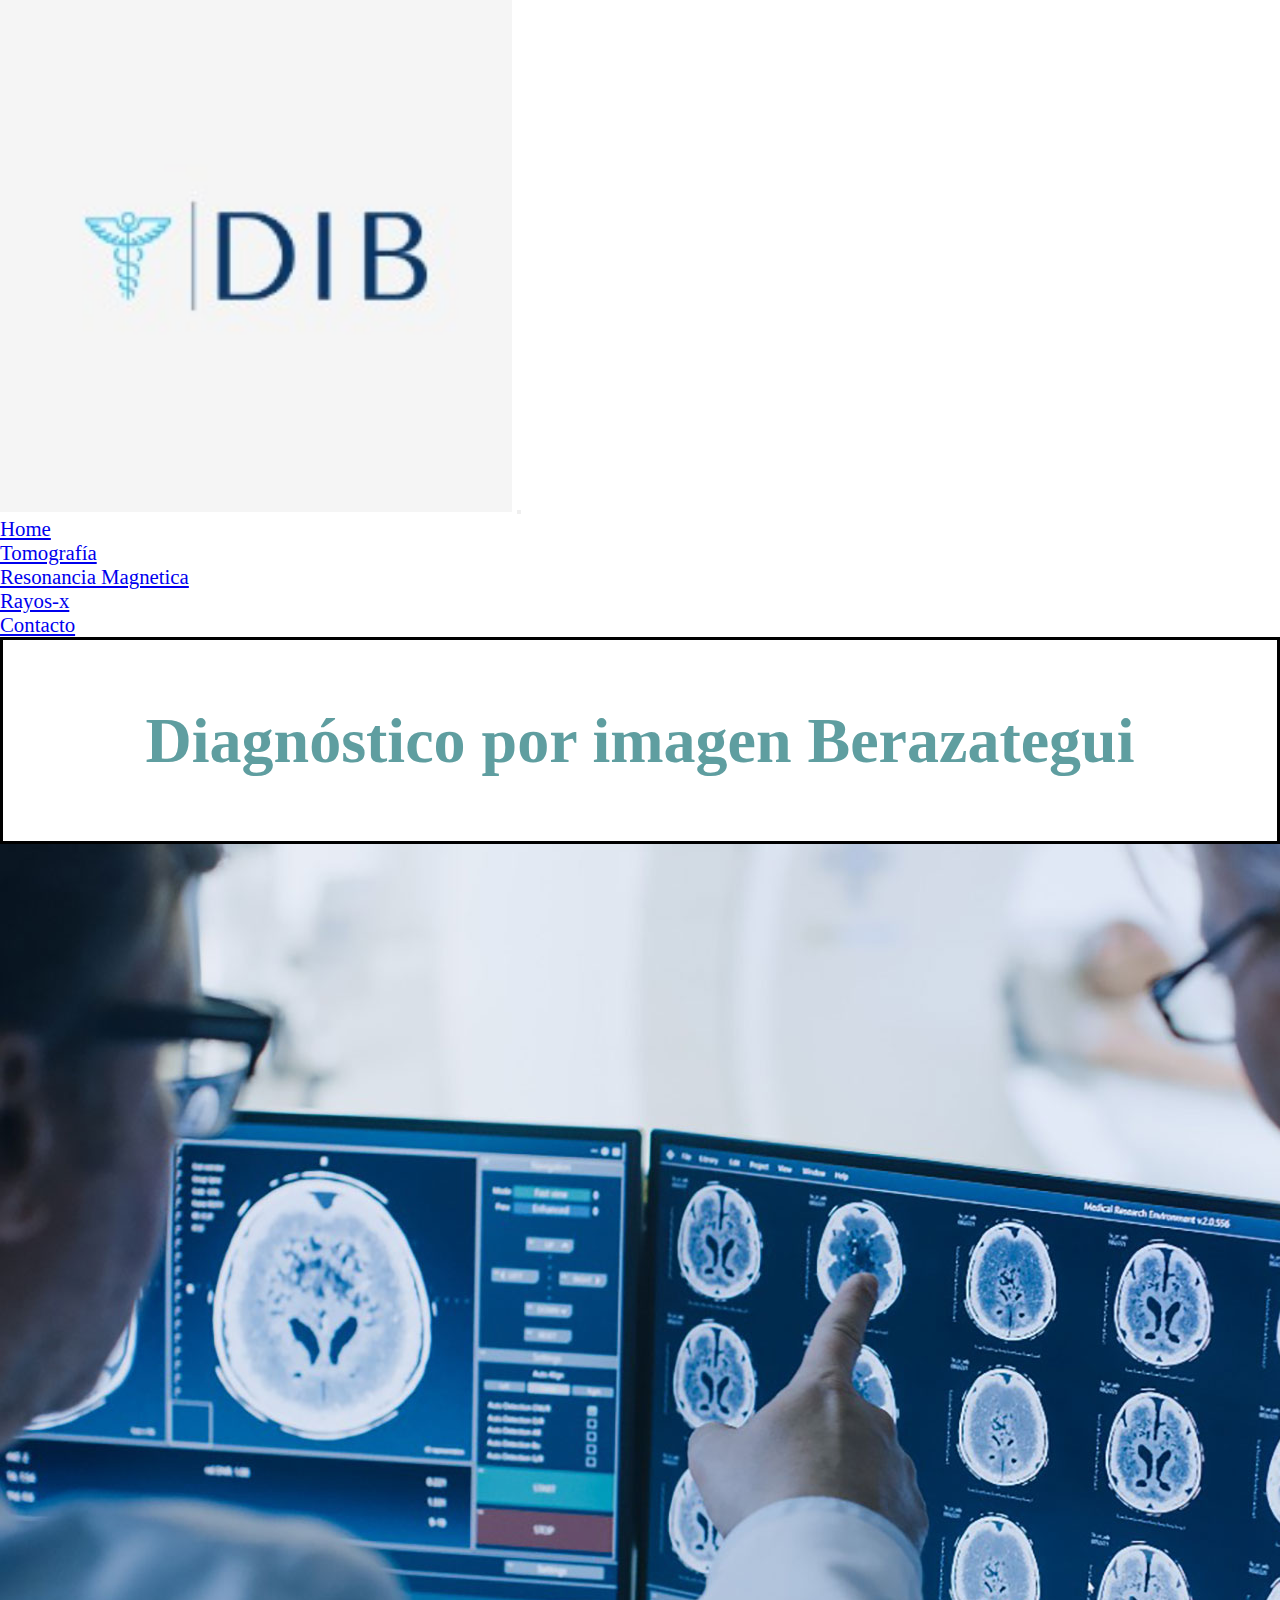
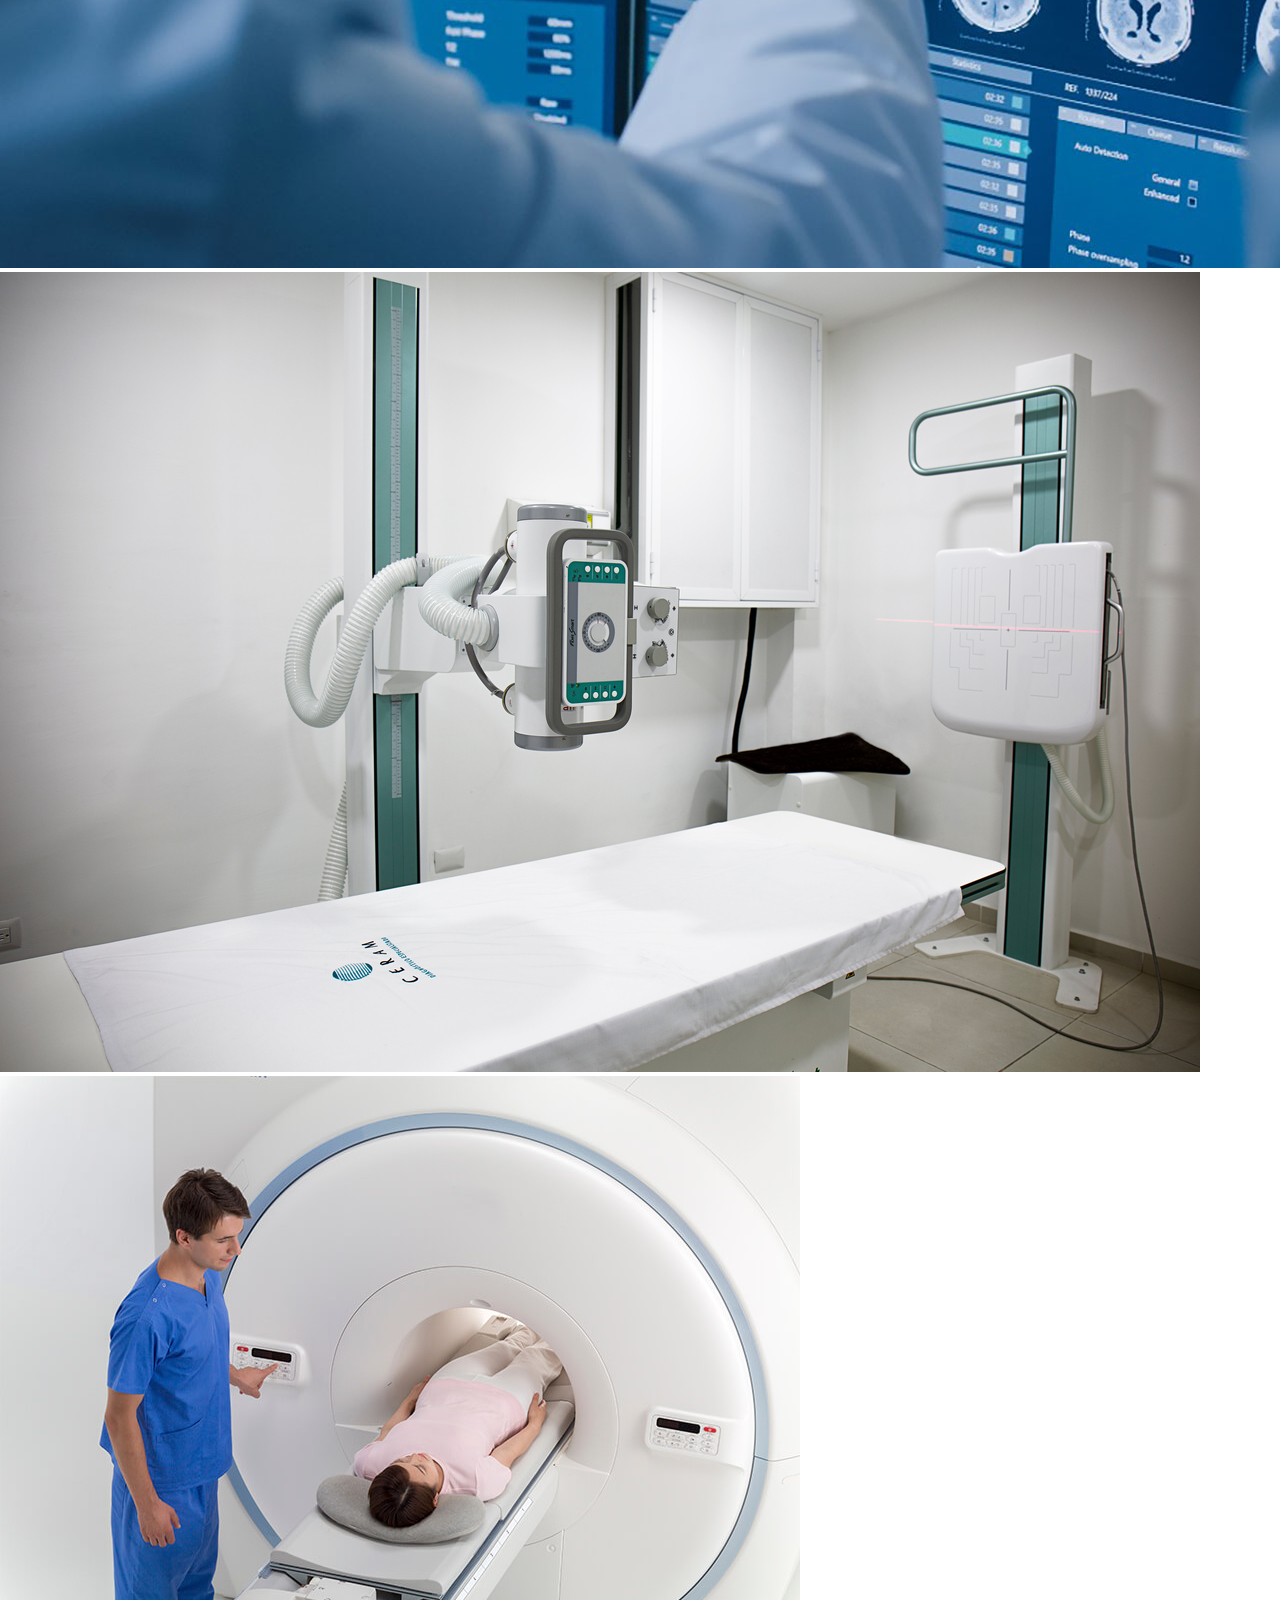
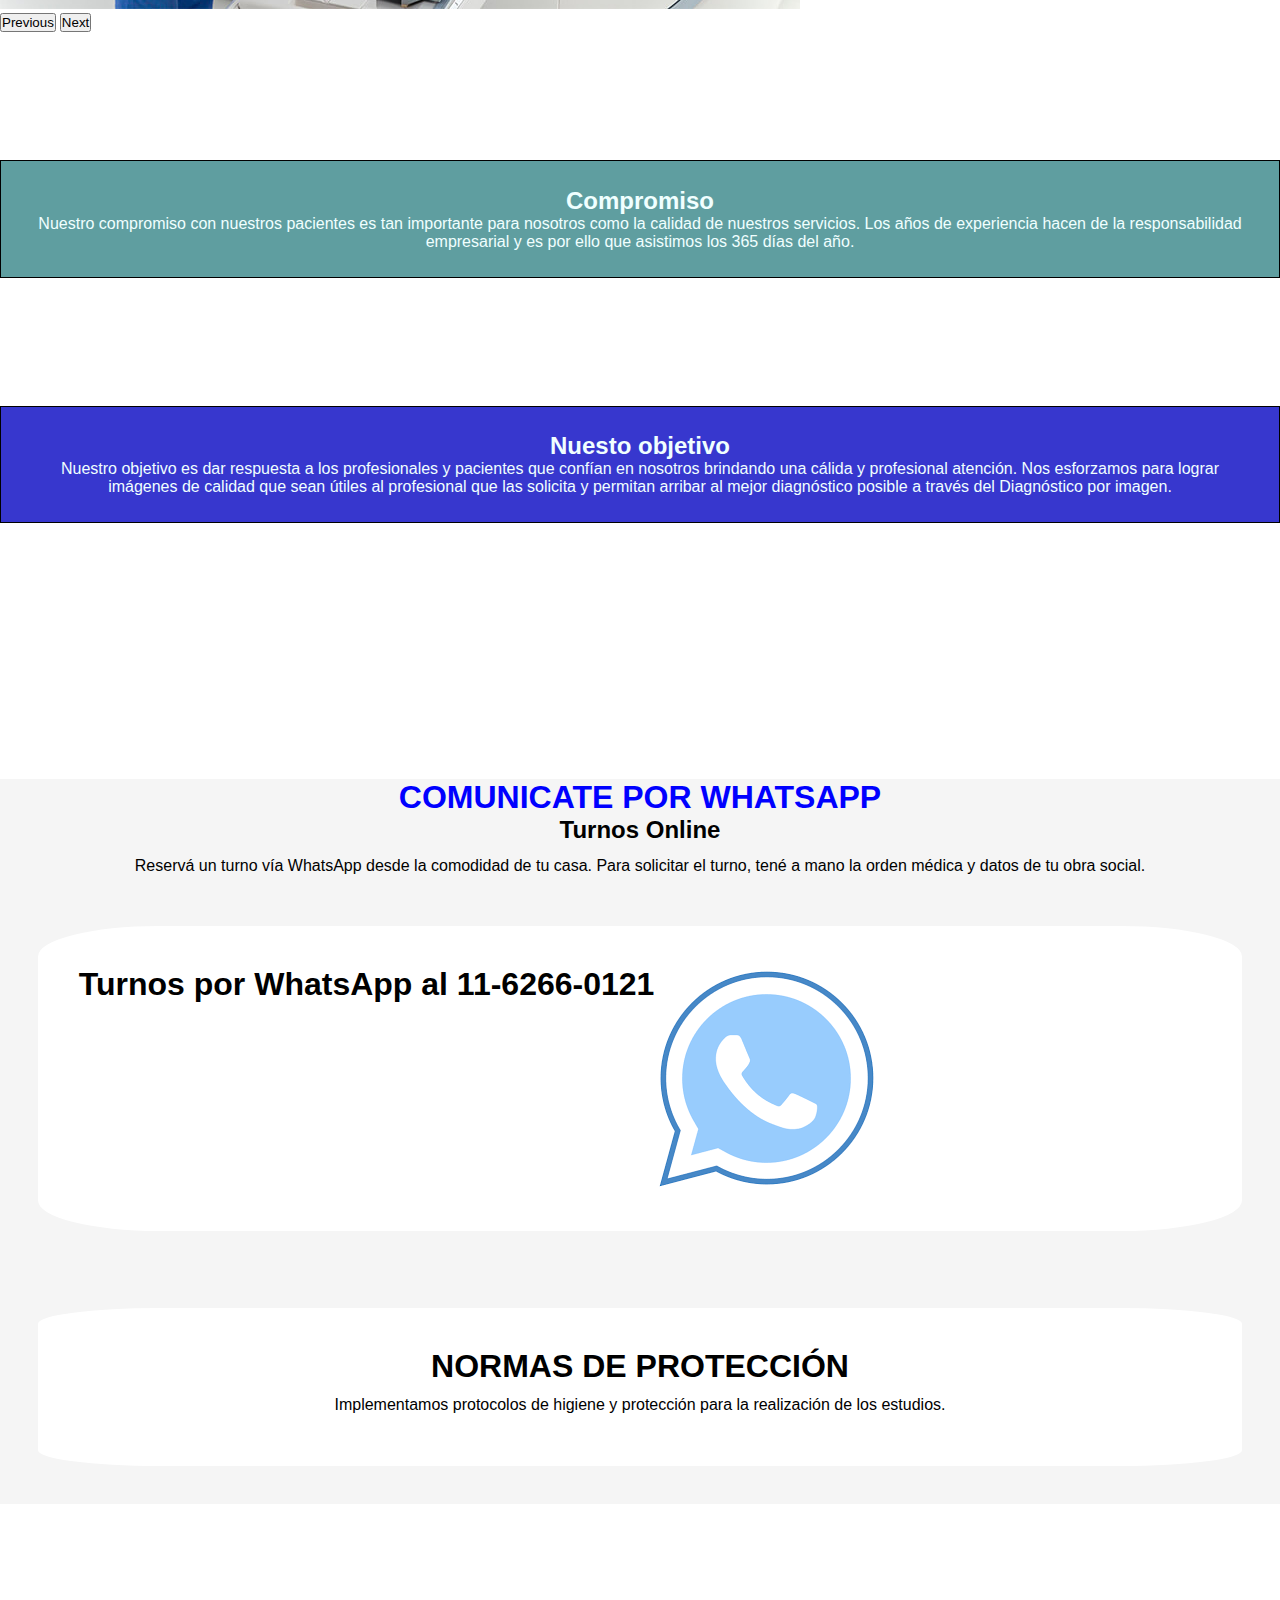
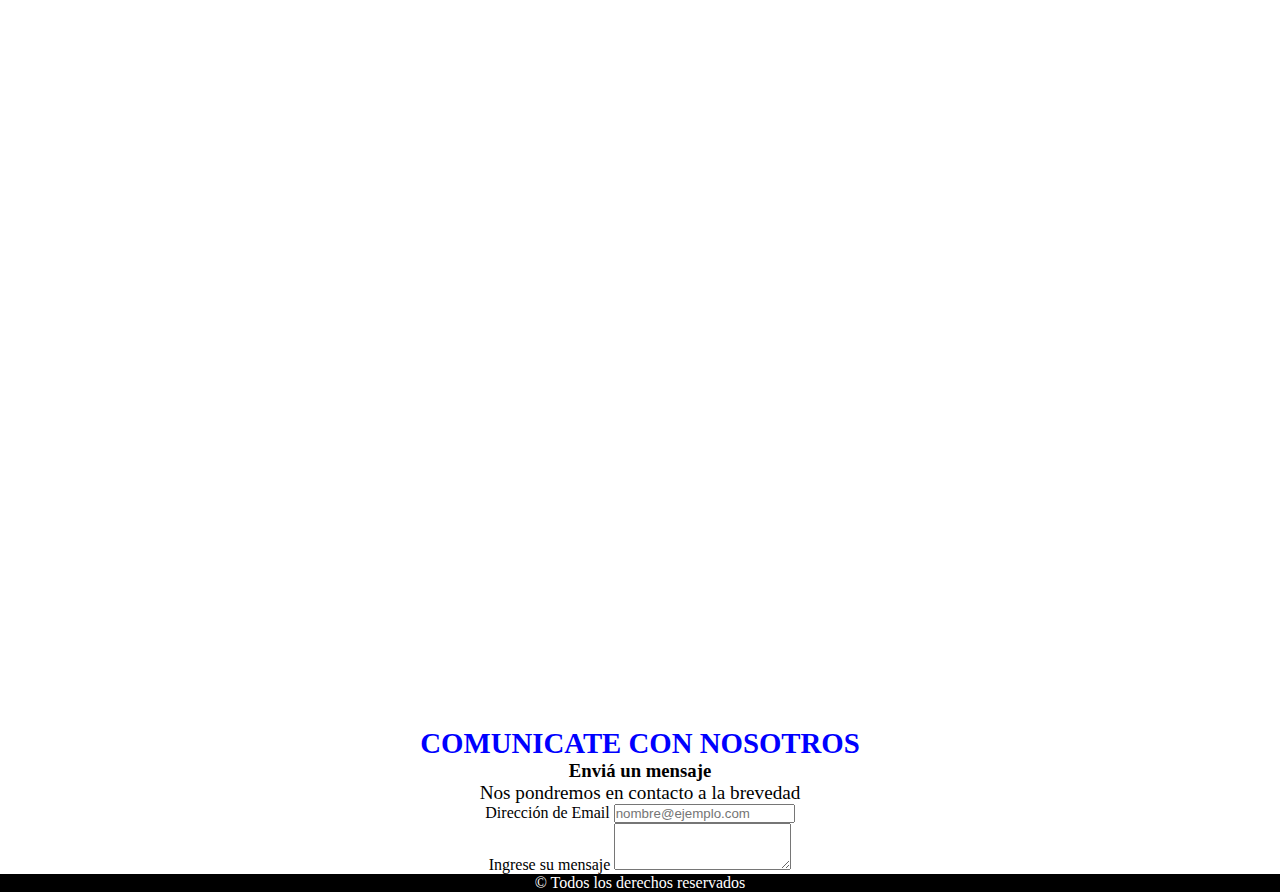
==== index.html @ 7332e7e5 "aplicando sass" ====
<!DOCTYPE html>
<html lang="en">
<head>
    <meta charset="UTF-8">
    <meta http-equiv="X-UA-Compatible" content="IE=edge">
    <meta name="viewport" content="width=device-width, initial-scale=1.0">
    <title>Document</title>
    <!-- CSS only -->
    <link href="https://cdn.jsdelivr.net/npm/bootstrap@5.2.0-beta1/dist/css/bootstrap.min.css" rel="stylesheet" integrity="sha384-0evHe/X+R7YkIZDRvuzKMRqM+OrBnVFBL6DOitfPri4tjfHxaWutUpFmBp4vmVor" crossorigin="anonymous">
    <link rel="stylesheet" href="./sass/styles.css">
</head>
<body>

    
    <!-- ************************************************************************************************************************************************************ -->
    <header class="header">

        <nav class="navbar navbar-dark navbar-expand-lg bg-dark"><!-- EMPIEZA BARRA DE NAVEGACION -->
        <div class="container-fluid">
          <a class="navbar-brand" href="./index.html"><img class="header__logo" src="./img/logo.jpg" alt="logo"></a>
          <button class="navbar-toggler" type="button" data-bs-toggle="collapse" data-bs-target="#navbarNav" aria-controls="navbarNav" aria-expanded="false" aria-label="Toggle navigation">
            <span class="navbar-toggler-icon"></span>
          </button>
          <div class="collapse navbar-collapse" id="navbarNav">
            <ul class="navbar-nav">
              <li class="nav-item">
                <a class="nav-link active" aria-current="page" href="./index.html">Home</a>
              </li>
              <li class="nav-item">
                <a class="nav-link" href="./Pages/tomografia.html">Tomografía</a>
              </li>
              <li class="nav-item">
                <a class="nav-link" href="./Pages/resonancia.html">Resonancia Magnetica</a>
              </li>
              <li class="nav-item">
                <a class="nav-link" href="./Pages/rayos.html">Rayos-x</a>
              </li>
              <li class="nav-item">
                <a class="nav-link" href="./Pages/contacto.html">Contacto</a>
              </li>
            </ul>
          </div>
        </div>
      </nav>         <!-- FIN DE LA BARRA DE NAVEGACION -->
    
      <div class="header__title">
        <h1>Diagnóstico por imagen Berazategui</h1>
      </div>
    </header>  
    <!-- ************************************************************************************************************************************************************ -->

  



    <!-- ************************************************************************************************************************************************************ -->

    <div id="carouselExampleControls" class="carousel slide" data-bs-ride="carousel"> <!--EMPIEZA EL CARROUSEL -->
        <div class="carousel-inner">
          <div class="carousel-item active">
            <img src="./img/dpi.jpg" class="d-block w-100" alt="doctores viendo imagenes">
          </div>
          <div class="carousel-item">
            <img src="./img/sala-de-rayos.jpg" class="d-block w-100" alt="sala de rayos">
          </div>
          <div class="carousel-item">
            <img src="./img/resonancia-magnética.jpg" class="d-block w-100" alt="resonancia-magnética">
          </div>
        </div>
        <button class="carousel-control-prev" type="button" data-bs-target="#carouselExampleControls" data-bs-slide="prev">
          <span class="carousel-control-prev-icon" aria-hidden="true"></span>
          <span class="visually-hidden">Previous</span>
        </button>
        <button class="carousel-control-next" type="button" data-bs-target="#carouselExampleControls" data-bs-slide="next">
          <span class="carousel-control-next-icon" aria-hidden="true"></span>
          <span class="visually-hidden">Next</span>
        </button>
      </div>
    
  <div class="container box">    
    <div class="row">
      <div class="col-12 col-lg-6">
        <article class="box__article">
            <h2>Compromiso</h2>
            <p>Nuestro compromiso con nuestros pacientes es tan importante para nosotros como la calidad de nuestros servicios. Los años de experiencia hacen de la responsabilidad empresarial y es por ello que asistimos los 365 días del año.</p>
        </article> 
      </div>  
      <div class="col-12 col-lg-6">
        <article class="box__article2">
          <h2>Nuesto objetivo</h2>
          <p>Nuestro objetivo es dar respuesta a los profesionales y pacientes que confían en nosotros brindando una cálida y profesional atención.

            Nos esforzamos para lograr imágenes de calidad que sean útiles al profesional que las solicita y permitan arribar al mejor diagnóstico posible a través del Diagnóstico por imagen.</p>
        </article>
      </div>  
    </div>
  </div>  
  <div class="container caja">  
    <div class="row">
      <div class="col-12 col-lg-6">
      <article class="caja__turnos">
          <h3>COMUNICATE POR WHATSAPP</h3>
          <h2>Turnos Online</h2>
          <p>Reservá un turno vía WhatsApp desde la comodidad de tu casa.
          Para solicitar el turno, tené a mano la orden médica y datos de tu obra social.</p>

          <div class="caja__wp">
              <h3>Turnos por WhatsApp al 11-6266-0121</h3>
              <img src="./img/wpazul.png"alt="logo whatsapp">
          </div>
      
      
          <div class="caja__normas">
            <h3>NORMAS DE PROTECCIÓN</h3>
            <p>Implementamos protocolos de higiene y protección para la realización de los estudios.</p>
          </div>
      </article>
    </div> 

    <div class="col-12 col-lg-6">
        <div class="sociales">
          <h3>Atención a Particulares y Obras Sociales</h3>
          <p>Para incorporar obras sociales a nuestra cartilla de atención, comunicarse al telefono 011-7985-6931</p>
        </div>   
      </div>  
    </div>
  </div>

  <div class="container form">
    <div class="form__text">
      <h4>COMUNICATE CON NOSOTROS</h4>
      <h3>Enviá un mensaje</h3>
      <p>Nos pondremos en contacto a la brevedad</p>
      <div class="mb-3">
        <label for="exampleFormControlInput1" class="form-label">Dirección de Email </label>
        <input type="email" class="form-control" id="exampleFormControlInput1" placeholder="nombre@ejemplo.com">
      </div>
      <div class="mb-3">
        <label for="exampleFormControlTextarea1" class="form-label">Ingrese su mensaje</label>
        <textarea class="form-control" id="exampleFormControlTextarea1" rows="3"></textarea>
      </div>
    </div>
  </div>


  <footer class="footer">
      <p>© Todos los derechos reservados</p>
  </footer>
  

<!-- JavaScript Bundle with Popper -->
<script src="https://cdn.jsdelivr.net/npm/bootstrap@5.2.0-beta1/dist/js/bootstrap.bundle.min.js" integrity="sha384-pprn3073KE6tl6bjs2QrFaJGz5/SUsLqktiwsUTF55Jfv3qYSDhgCecCxMW52nD2" crossorigin="anonymous"></script>    
</body>
</html>
---- sass/styles.css ----
* {
  margin: 0%;
  padding: 0%;
}

/* estilos del index */
.header__logo {
  width: 40%;
}

.header .header__title {
  border: 3px solid black;
}

.header .header__title h1 {
  text-align: center;
  font-size: 2rem;
  color: cadetblue;
  padding: 5%;
}

.header nav {
  font-size: 130%;
}

.box__article {
  border: 1px solid black;
  padding: 2%;
  background-color: cadetblue;
  color: azure;
  font-family: sans-serif;
  text-align: center;
  height: 100%;
  margin-top: 10%;
}

.box__article2 {
  border: 1px solid black;
  padding: 2%;
  background-color: #3737ce;
  color: azure;
  font-family: sans-serif;
  text-align: center;
  height: 100%;
  margin-top: 10%;
}

.caja__turnos {
  text-align: center;
  font-family: sans-serif;
  background-color: whitesmoke;
  display: -webkit-box;
  display: -ms-flexbox;
  display: flex;
  -webkit-box-orient: vertical;
  -webkit-box-direction: normal;
      -ms-flex-direction: column;
          flex-direction: column;
  margin-top: 20%;
}

.caja__turnos p {
  padding: 1%;
  text-align: center;
}

.caja__turnos h3 {
  color: blue;
  font-size: 2rem;
}

.caja__wp {
  display: -webkit-box;
  display: -ms-flexbox;
  display: flex;
  -webkit-box-orient: horizontal;
  -webkit-box-direction: normal;
      -ms-flex-direction: row;
          flex-direction: row;
  margin: 3%;
  background-color: white;
  border: 2px solid white;
  padding: 3%;
  border-radius: 10%;
  max-width: 100%;
}

.caja__wp img {
  width: 20%;
}

.caja__wp h3 {
  color: black;
}

.caja__normas {
  display: -webkit-box;
  display: -ms-flexbox;
  display: flex;
  -webkit-box-orient: vertical;
  -webkit-box-direction: normal;
      -ms-flex-direction: column;
          flex-direction: column;
  margin: 3%;
  background-color: white;
  border: 2px solid white;
  padding: 3%;
  border-radius: 10%;
  max-width: 100%;
}

.caja__normas h3 {
  color: black;
}

.sociales {
  margin-top: 20%;
  margin-bottom: 20%;
  background-image: url("https://imagenes.lainformacion.com/files/twitter_thumbnail/uploads/imagenes/2020/10/05/firma-contrato-alquiler.png");
  background-size: cover;
  padding: 10%;
  color: white;
  display: -webkit-box;
  display: -ms-flexbox;
  display: flex;
  -webkit-box-orient: vertical;
  -webkit-box-direction: normal;
      -ms-flex-direction: column;
          flex-direction: column;
  -webkit-box-align: center;
      -ms-flex-align: center;
          align-items: center;
  -webkit-box-pack: center;
      -ms-flex-pack: center;
          justify-content: center;
  height: 83%;
}

.sociales h3 {
  font-size: 180%;
}

.sociales p {
  font-size: 120%;
}

.form__text {
  text-align: center;
  margin-top: 20%;
}

.form__text h4 {
  color: blue;
  font-size: 180%;
}

.form__text p {
  font-size: 120%;
}

.footer {
  background-color: black;
  text-align: center;
}

.footer p {
  color: white;
}

@media (min-width: 992px) {
  .header .header__title h1 {
    font-size: 4rem;
  }
}

/* fin de estilos del index */
/*# sourceMappingURL=styles.css.map */
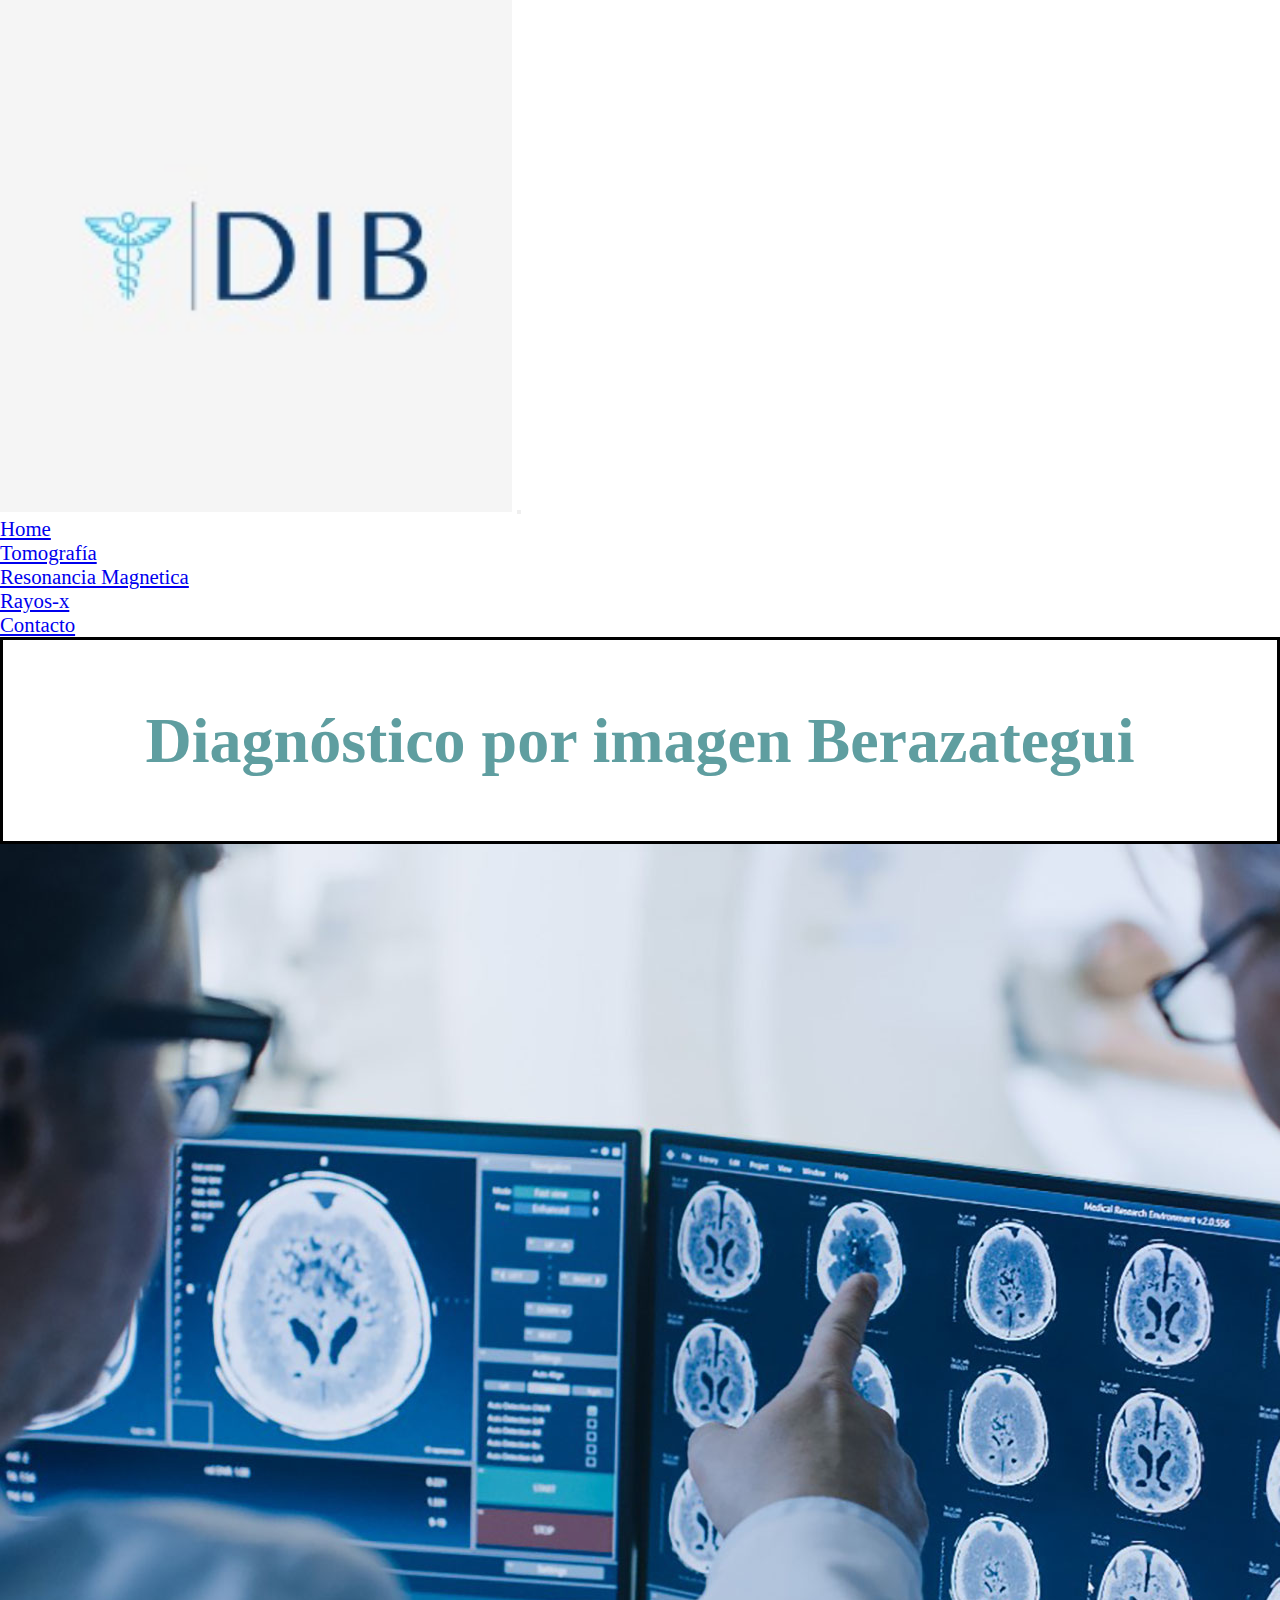
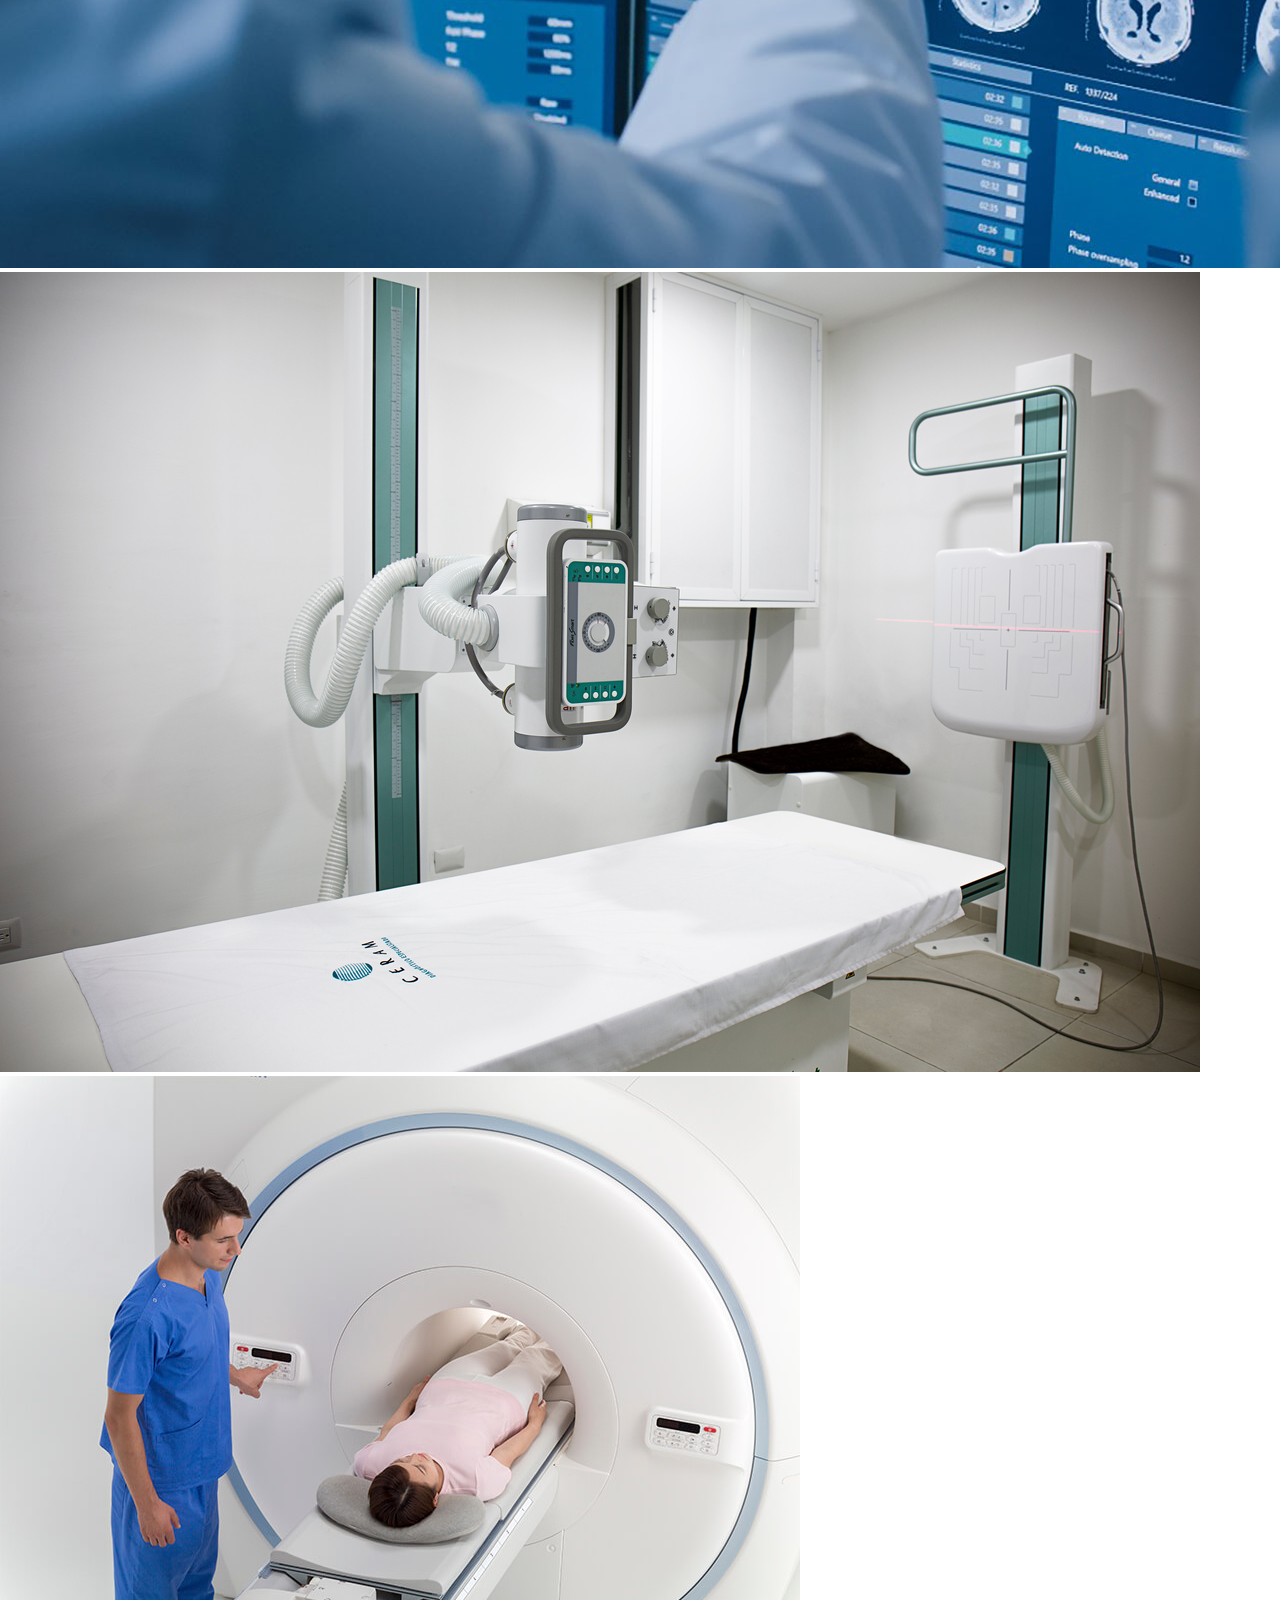
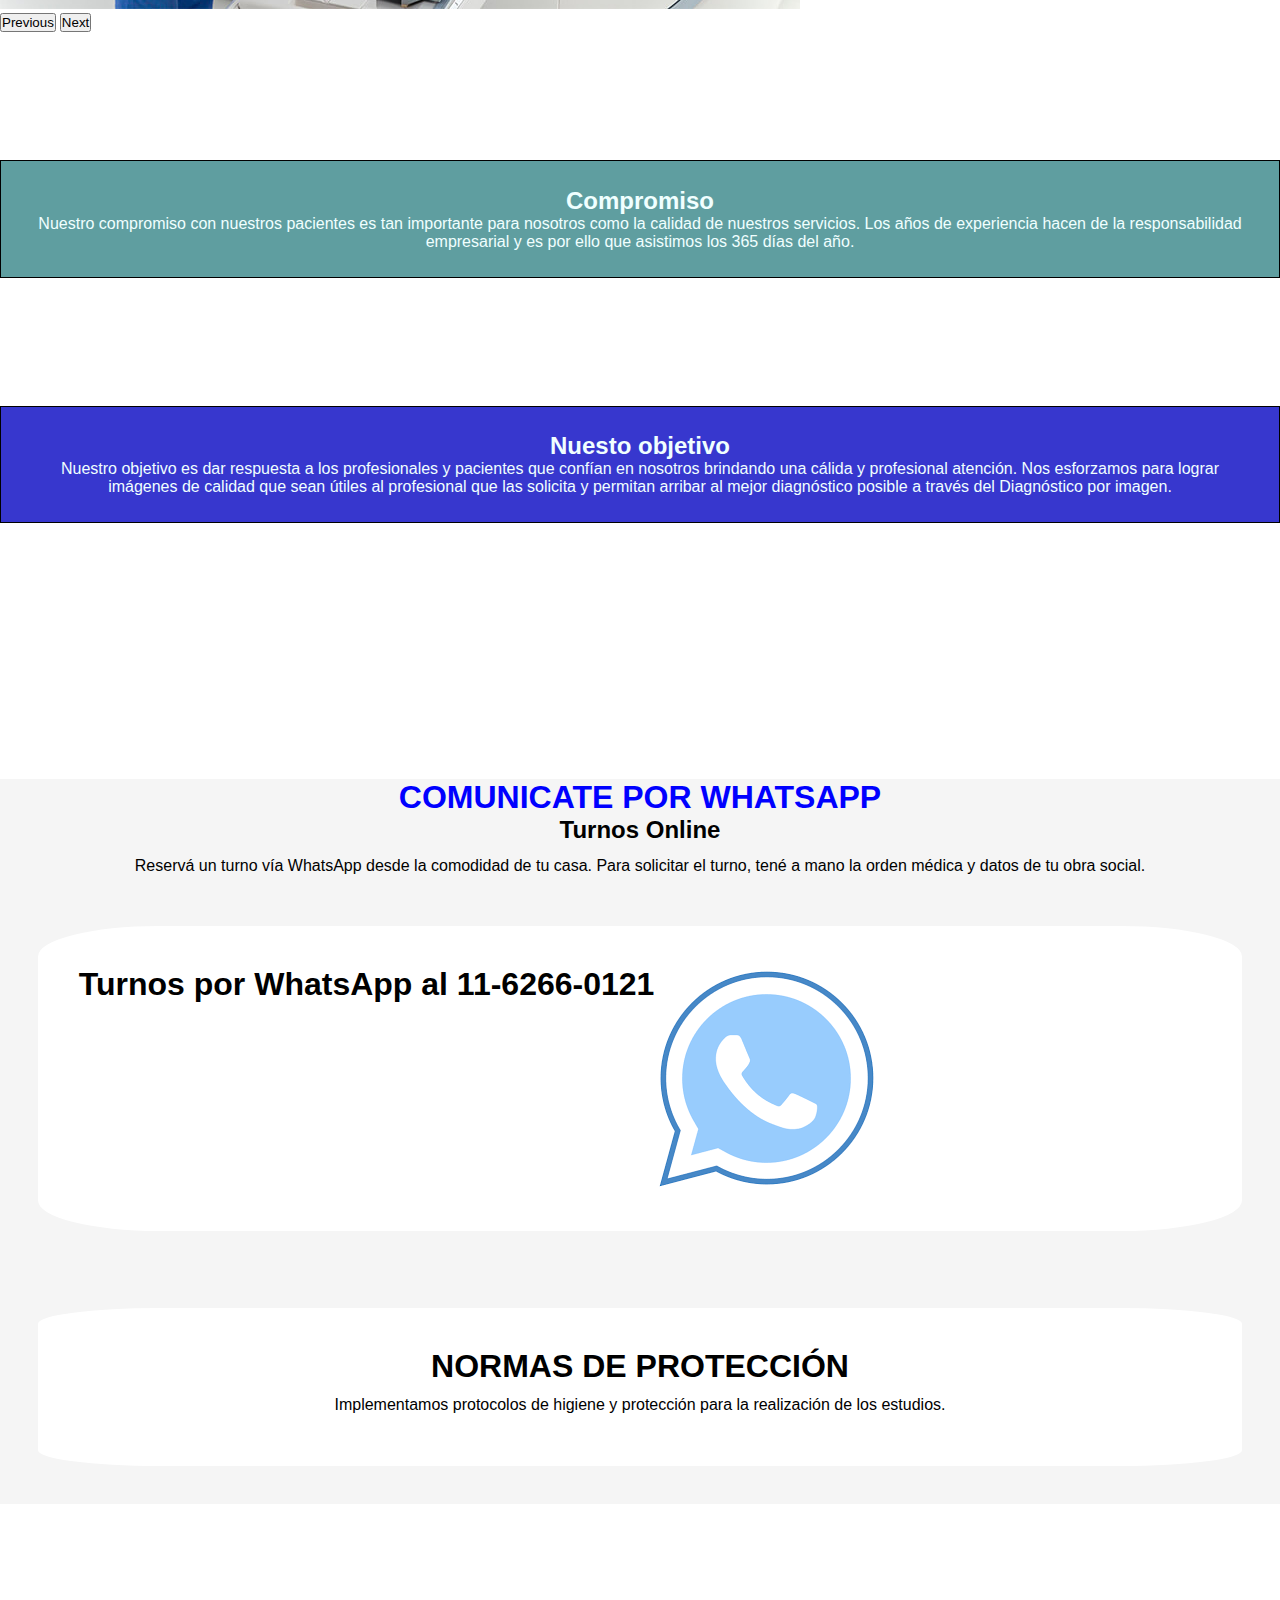
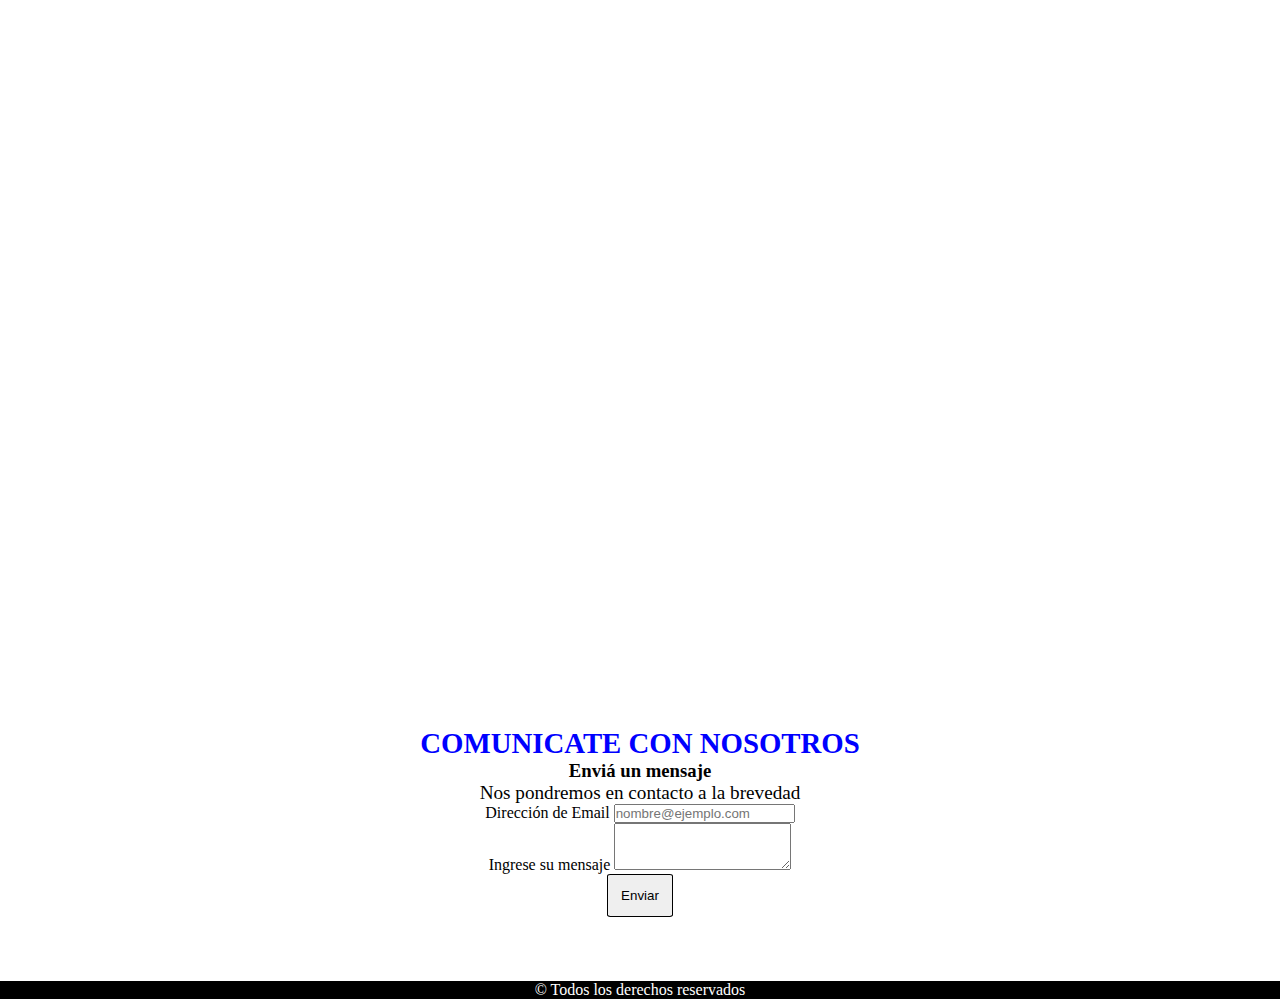
==== commit 2239f5c4: "agregando map, mixin, extend y SEO" ====
--- a/index.html
+++ b/index.html
@@ -4,10 +4,13 @@
     <meta charset="UTF-8">
     <meta http-equiv="X-UA-Compatible" content="IE=edge">
     <meta name="viewport" content="width=device-width, initial-scale=1.0">
-    <title>Document</title>
+    <meta name="description" content="Logramos imágenes de calidad que sean útiles al profesional que las solicita. Atención a particulares y obra social.">
+    <meta name="keywords" content="Diagnostico, a domicilio, tomografía, resonancia-magnética, Rayos-x ">
+    <title>DIB-Salúd en imágenes</title>
     <!-- CSS only -->
     <link href="https://cdn.jsdelivr.net/npm/bootstrap@5.2.0-beta1/dist/css/bootstrap.min.css" rel="stylesheet" integrity="sha384-0evHe/X+R7YkIZDRvuzKMRqM+OrBnVFBL6DOitfPri4tjfHxaWutUpFmBp4vmVor" crossorigin="anonymous">
     <link rel="stylesheet" href="./sass/styles.css">
+    <link rel="shortcut icon" href="./img/icono-salud.png" type="image/x-icon">
 </head>
 <body>
 
@@ -139,6 +142,7 @@
         <label for="exampleFormControlTextarea1" class="form-label">Ingrese su mensaje</label>
         <textarea class="form-control" id="exampleFormControlTextarea1" rows="3"></textarea>
       </div>
+      <button>Enviar</button>
     </div>
   </div>
 
--- a/sass/styles.css
+++ b/sass/styles.css
@@ -3,7 +3,6 @@
   padding: 0%;
 }
 
-/* estilos del index */
 .header__logo {
   width: 40%;
 }
@@ -23,7 +22,7 @@
   font-size: 130%;
 }
 
-.box__article {
+.box__article, .box__article2 {
   border: 1px solid black;
   padding: 2%;
   background-color: cadetblue;
@@ -35,14 +34,7 @@
 }
 
 .box__article2 {
-  border: 1px solid black;
-  padding: 2%;
   background-color: #3737ce;
-  color: azure;
-  font-family: sans-serif;
-  text-align: center;
-  height: 100%;
-  margin-top: 10%;
 }
 
 .caja__turnos {
@@ -87,6 +79,7 @@
 
 .caja__wp img {
   width: 20%;
+  height: auto;
 }
 
 .caja__wp h3 {
@@ -167,11 +160,74 @@
   color: white;
 }
 
+.centro__art, .centro__art2 {
+  background-color: whitesmoke;
+  padding: 5%;
+  font-family: sans-serif;
+  display: -webkit-box;
+  display: -ms-flexbox;
+  display: flex;
+  -webkit-box-orient: vertical;
+  -webkit-box-direction: normal;
+      -ms-flex-direction: column;
+          flex-direction: column;
+  -ms-flex-pack: distribute;
+      justify-content: space-around;
+  margin-top: 5%;
+}
+
+.centro__art h2, .centro__art2 h2 {
+  font-size: 3rem;
+  margin-bottom: 10%;
+  text-align: center;
+}
+
+.centro__art p, .centro__art2 p {
+  font-size: 1rem;
+}
+
+.centro__art2 h2 {
+  font-size: 3rem;
+  margin-bottom: 10%;
+  text-align: center;
+}
+
+.centro__art2 p {
+  font-size: 1rem;
+}
+
 @media (min-width: 992px) {
   .header .header__title h1 {
     font-size: 4rem;
   }
 }
 
-/* fin de estilos del index */
+.acordeon {
+  margin-top: 10%;
+}
+
+.acordeon__frecuentes h2 {
+  font-size: 2rem;
+  font-family: sans-serif;
+  text-align: center;
+  margin-bottom: 5%;
+}
+
+.form {
+  margin-top: 10%;
+}
+
+.form h2 {
+  font-size: 2rem;
+  font-family: sans-serif;
+  text-align: center;
+  margin-bottom: 5%;
+}
+
+.form button {
+  padding: 1%;
+  border: 1px solid black;
+  border-radius: 5%;
+  margin-bottom: 5%;
+}
 /*# sourceMappingURL=styles.css.map */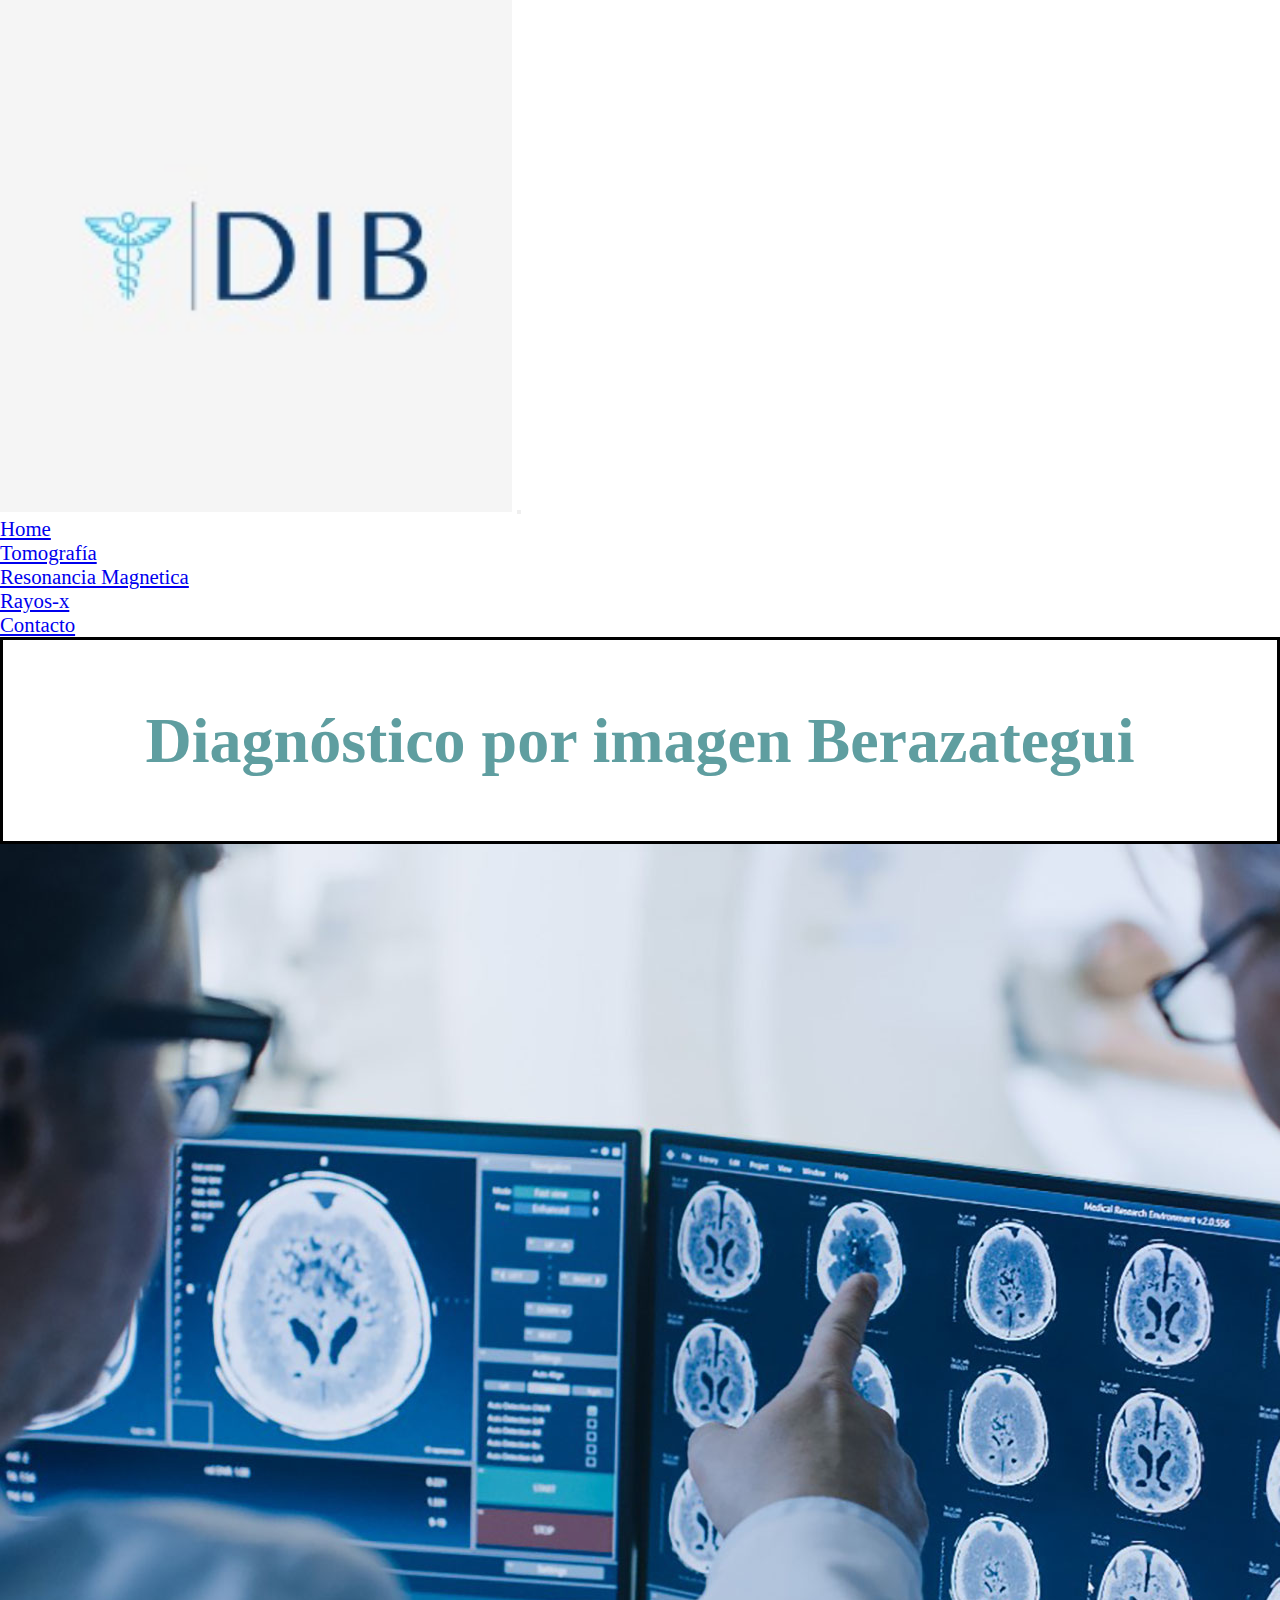
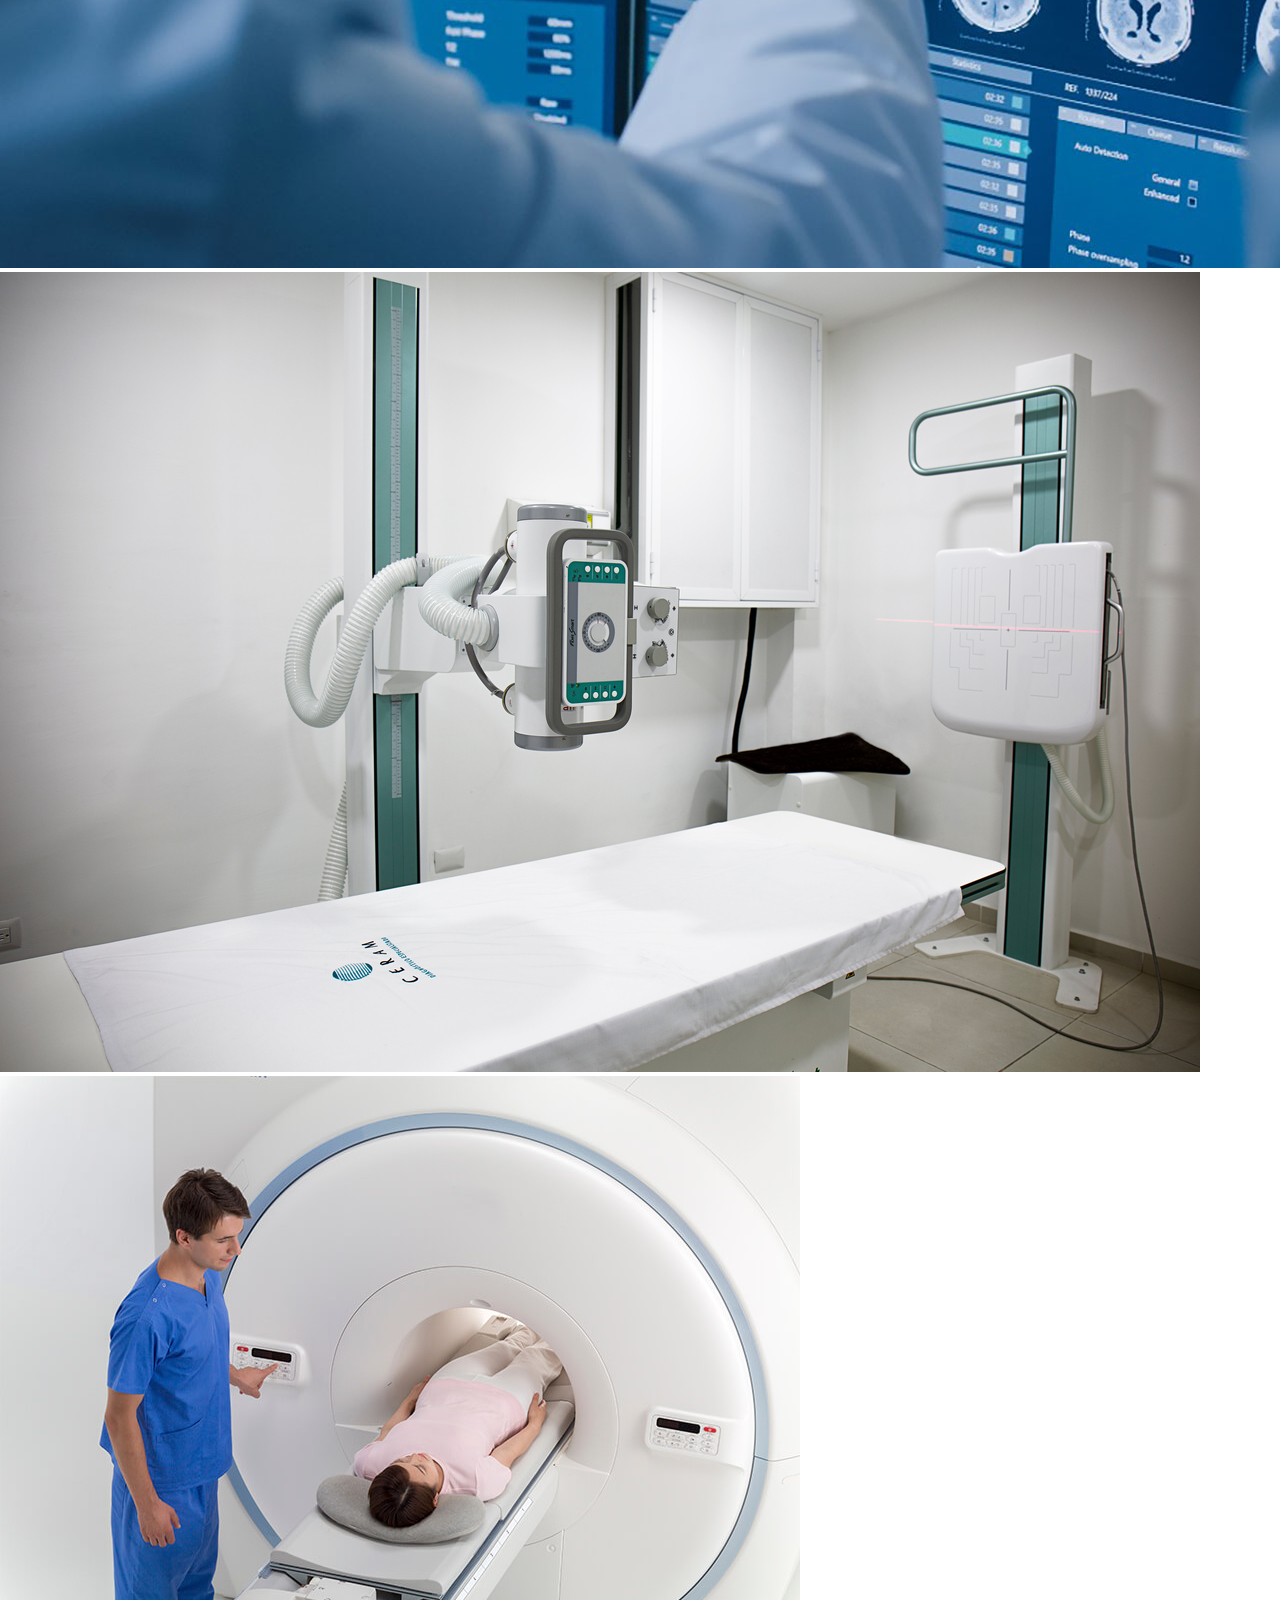
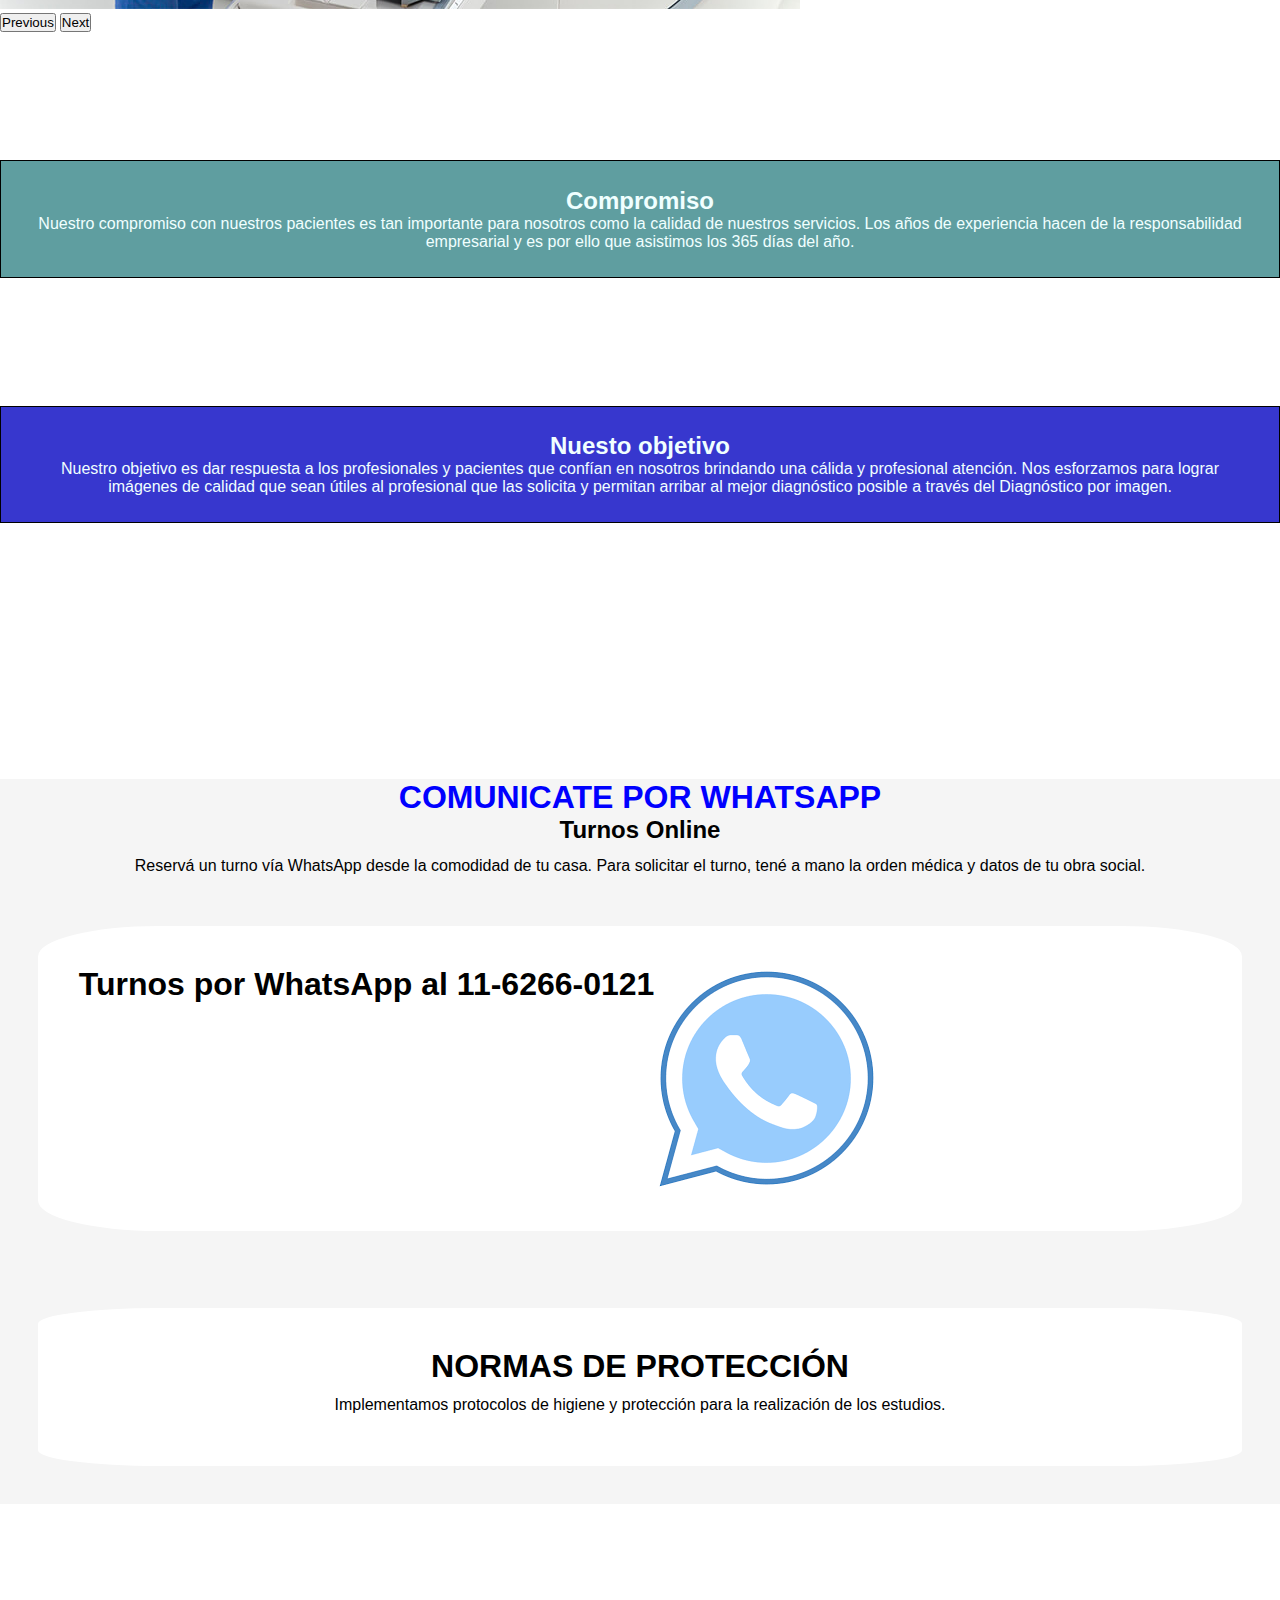
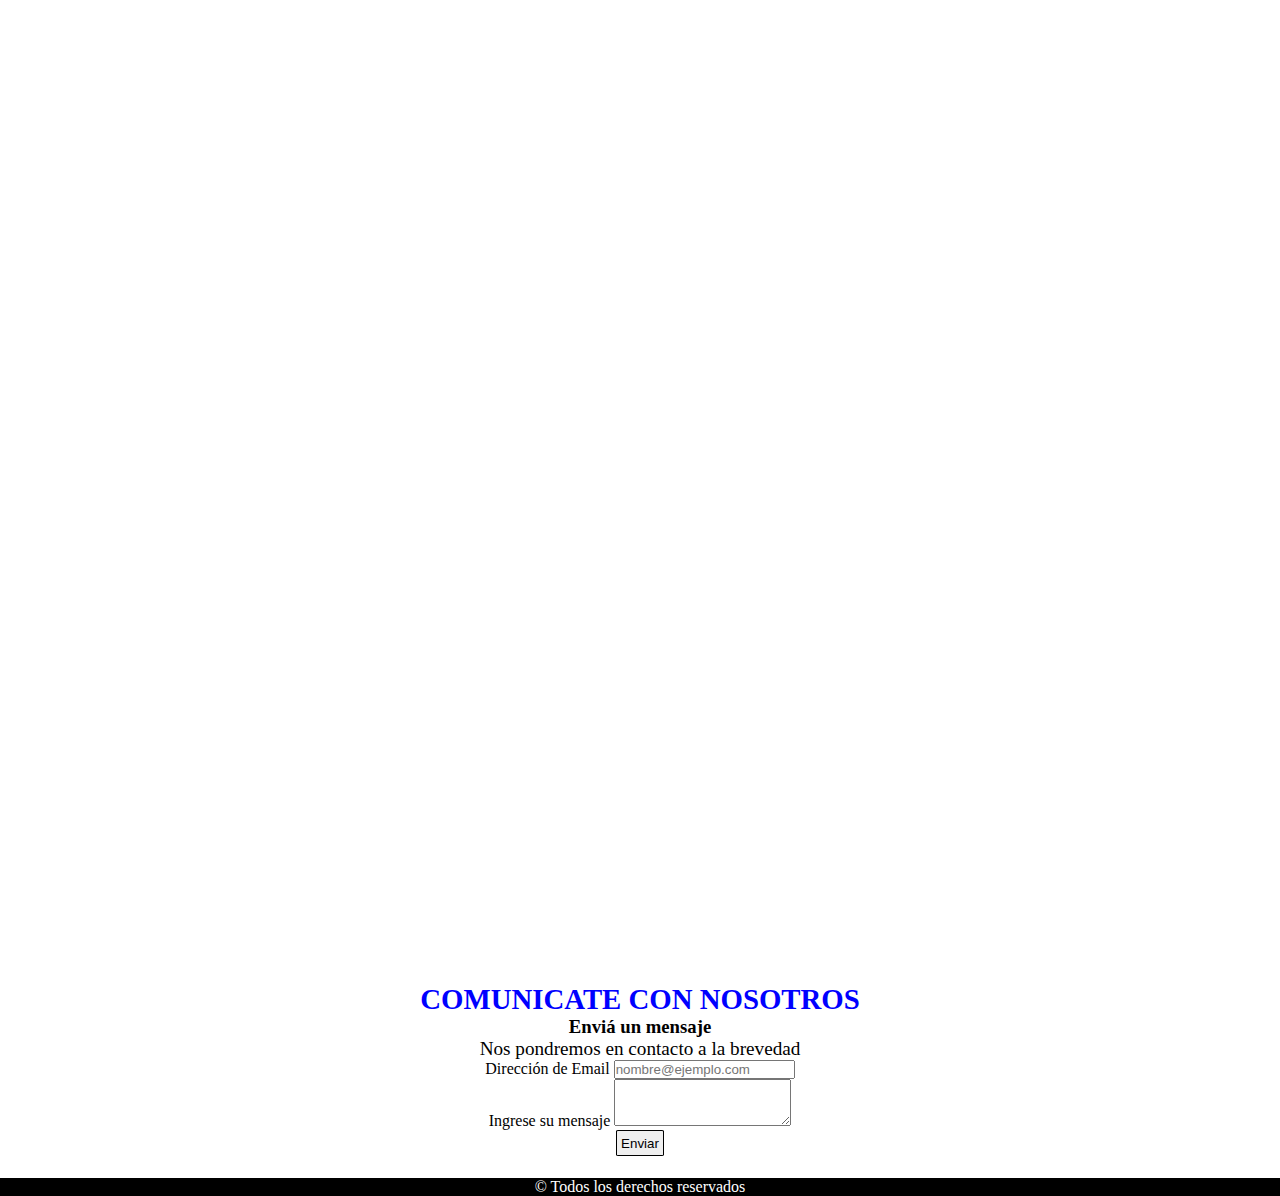
==== commit 92783501: "cards" ====
--- a/index.html
+++ b/index.html
@@ -6,7 +6,7 @@
     <meta name="viewport" content="width=device-width, initial-scale=1.0">
     <meta name="description" content="Logramos imágenes de calidad que sean útiles al profesional que las solicita. Atención a particulares y obra social.">
     <meta name="keywords" content="Diagnostico, a domicilio, tomografía, resonancia-magnética, Rayos-x ">
-    <title>DIB-Salúd en imágenes</title>
+    <title>DIB-Salud en imágenes</title>
     <!-- CSS only -->
     <link href="https://cdn.jsdelivr.net/npm/bootstrap@5.2.0-beta1/dist/css/bootstrap.min.css" rel="stylesheet" integrity="sha384-0evHe/X+R7YkIZDRvuzKMRqM+OrBnVFBL6DOitfPri4tjfHxaWutUpFmBp4vmVor" crossorigin="anonymous">
     <link rel="stylesheet" href="./sass/styles.css">
@@ -30,16 +30,16 @@
                 <a class="nav-link active" aria-current="page" href="./index.html">Home</a>
               </li>
               <li class="nav-item">
-                <a class="nav-link" href="./Pages/tomografia.html">Tomografía</a>
+                <a class="nav-link" href="./pages/tomografia.html">Tomografía</a>
               </li>
               <li class="nav-item">
-                <a class="nav-link" href="./Pages/resonancia.html">Resonancia Magnetica</a>
+                <a class="nav-link" href="./pages/resonancia.html">Resonancia Magnetica</a>
               </li>
               <li class="nav-item">
-                <a class="nav-link" href="./Pages/rayos.html">Rayos-x</a>
+                <a class="nav-link" href="./pages/rayos.html">Rayos-x</a>
               </li>
               <li class="nav-item">
-                <a class="nav-link" href="./Pages/contacto.html">Contacto</a>
+                <a class="nav-link" href="./pages/contacto.html">Contacto</a>
               </li>
             </ul>
           </div>
--- a/sass/styles.css
+++ b/sass/styles.css
@@ -13,7 +13,7 @@
 
 .header .header__title h1 {
   text-align: center;
-  font-size: 2rem;
+  font-size: 50px;
   color: cadetblue;
   padding: 5%;
 }
@@ -173,7 +173,7 @@
           flex-direction: column;
   -ms-flex-pack: distribute;
       justify-content: space-around;
-  margin-top: 5%;
+  margin-top: 20%;
 }
 
 .centro__art h2, .centro__art2 h2 {
@@ -215,6 +215,16 @@
 
 .form {
   margin-top: 10%;
+  max-width: 100%;
+  display: -webkit-box;
+  display: -ms-flexbox;
+  display: flex;
+  -webkit-box-align: center;
+      -ms-flex-align: center;
+          align-items: center;
+  -webkit-box-pack: center;
+      -ms-flex-pack: center;
+          justify-content: center;
 }
 
 .form h2 {
@@ -230,4 +240,17 @@
   border-radius: 5%;
   margin-bottom: 5%;
 }
+
+.cards {
+  margin-top: 15%;
+  display: -webkit-box;
+  display: -ms-flexbox;
+  display: flex;
+  -webkit-box-pack: center;
+      -ms-flex-pack: center;
+          justify-content: center;
+  -webkit-box-align: center;
+      -ms-flex-align: center;
+          align-items: center;
+}
 /*# sourceMappingURL=styles.css.map */